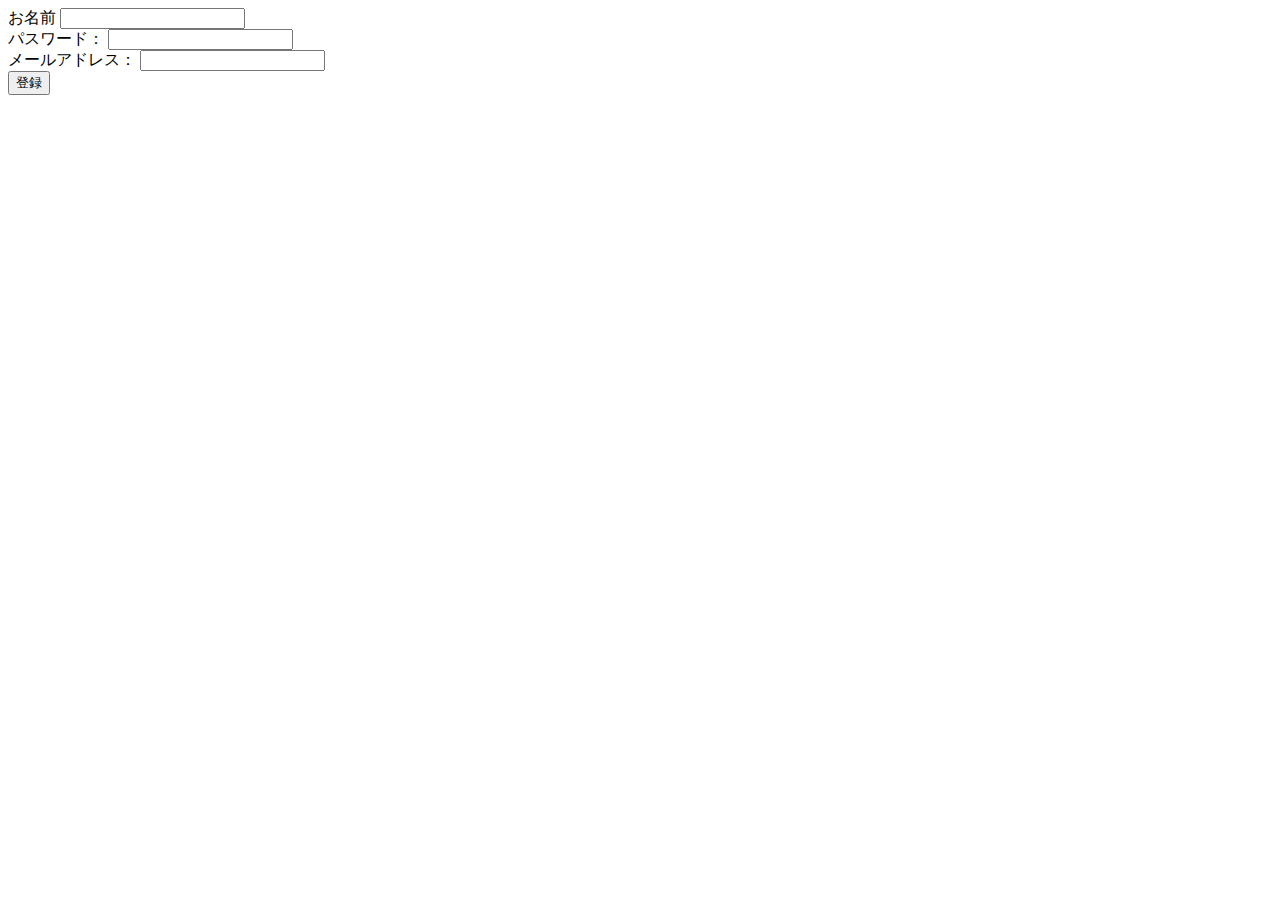
==== src/main/resources/templates/account_regist.html @ 7a8bed4b "ファーストコミット" ====
<!DOCTYPE html>
<html xmlns:th="http://www.thymeleaf.org">
<head>
<meta charset="UTF-8" />
<title>ユーザー登録</title>
</head>
<body>
	<form action="/book_forest_takayukimuranaka/login" method="POST">
		<div>
			<label for="userName">お名前</label>
			<input type="text" name="userName" id="userName" required />
		</div>
		<div>
			<label for="password">パスワード：</label>
			<input type="text" name="password" id="password" required />
		</div>
		<div>
			<label for="email">メールアドレス：</label>
			<input type="text" name="email" id="email" required />
		</div>
		<input type="submit" value="登録" />
	</form>
</body>
</html>
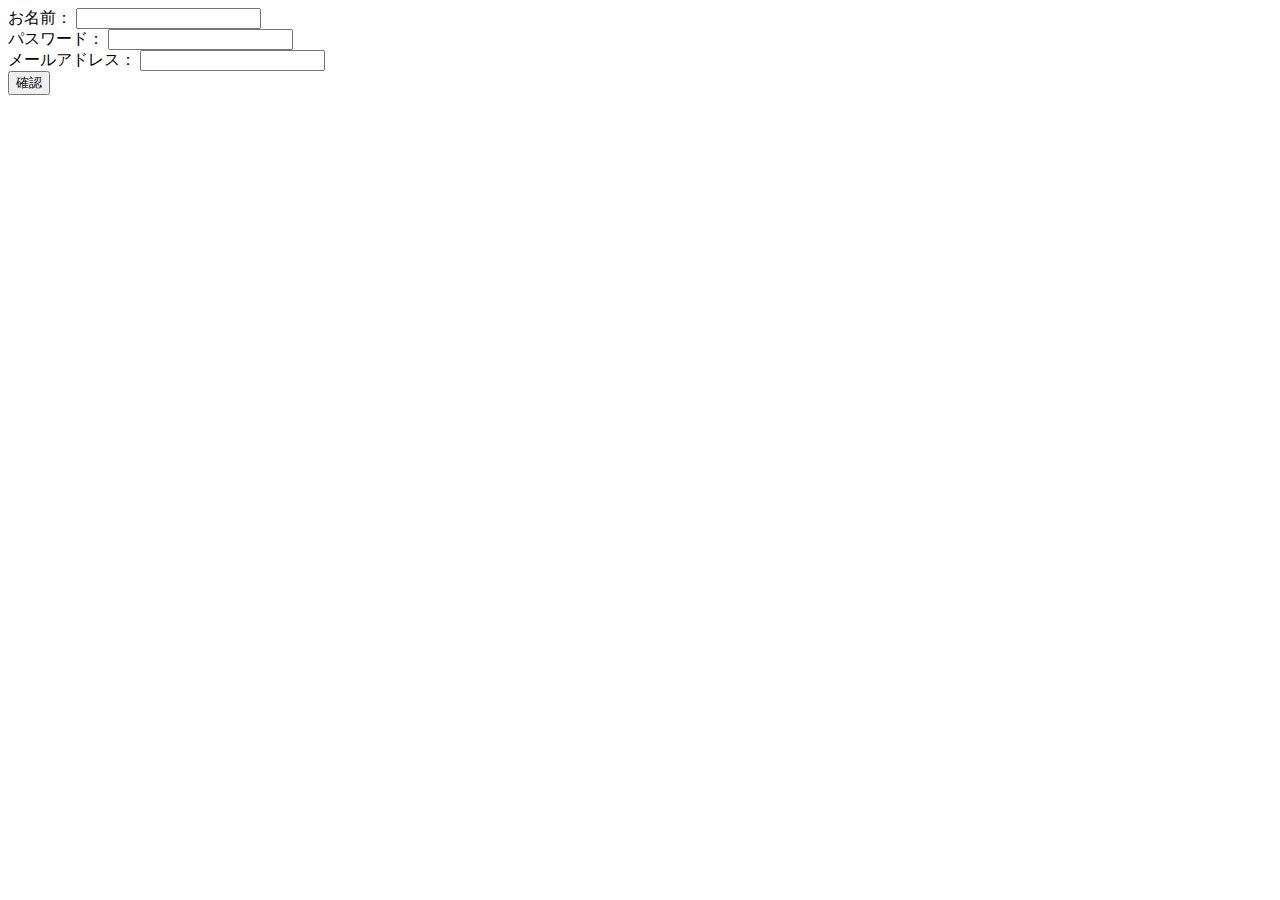
==== commit 0133a05c: "アカウント登録画面の実装" ====
--- a/src/main/resources/templates/account_regist.html
+++ b/src/main/resources/templates/account_regist.html
@@ -5,20 +5,20 @@
 <title>ユーザー登録</title>
 </head>
 <body>
-	<form action="/book_forest_takayukimuranaka/login" method="POST">
+	<form action="/book_forest_takayukimuranaka/register/confirm" method="POST">
 		<div>
-			<label for="userName">お名前</label>
-			<input type="text" name="userName" id="userName" required />
+			<label for="userName">お名前：</label>
+			<input type="text" name="userName" id="userName" th:value="${session.form.userName}" required />
 		</div>
 		<div>
 			<label for="password">パスワード：</label>
-			<input type="text" name="password" id="password" required />
+			<input type="text" name="password" id="password" th:value="${session.form.password}" required />
 		</div>
 		<div>
 			<label for="email">メールアドレス：</label>
-			<input type="text" name="email" id="email" required />
+			<input type="text" name="email" id="email" th:value="${session.form.email}" required />
 		</div>
-		<input type="submit" value="登録" />
+		<input type="submit" value="確認" />
 	</form>
 </body>
 </html>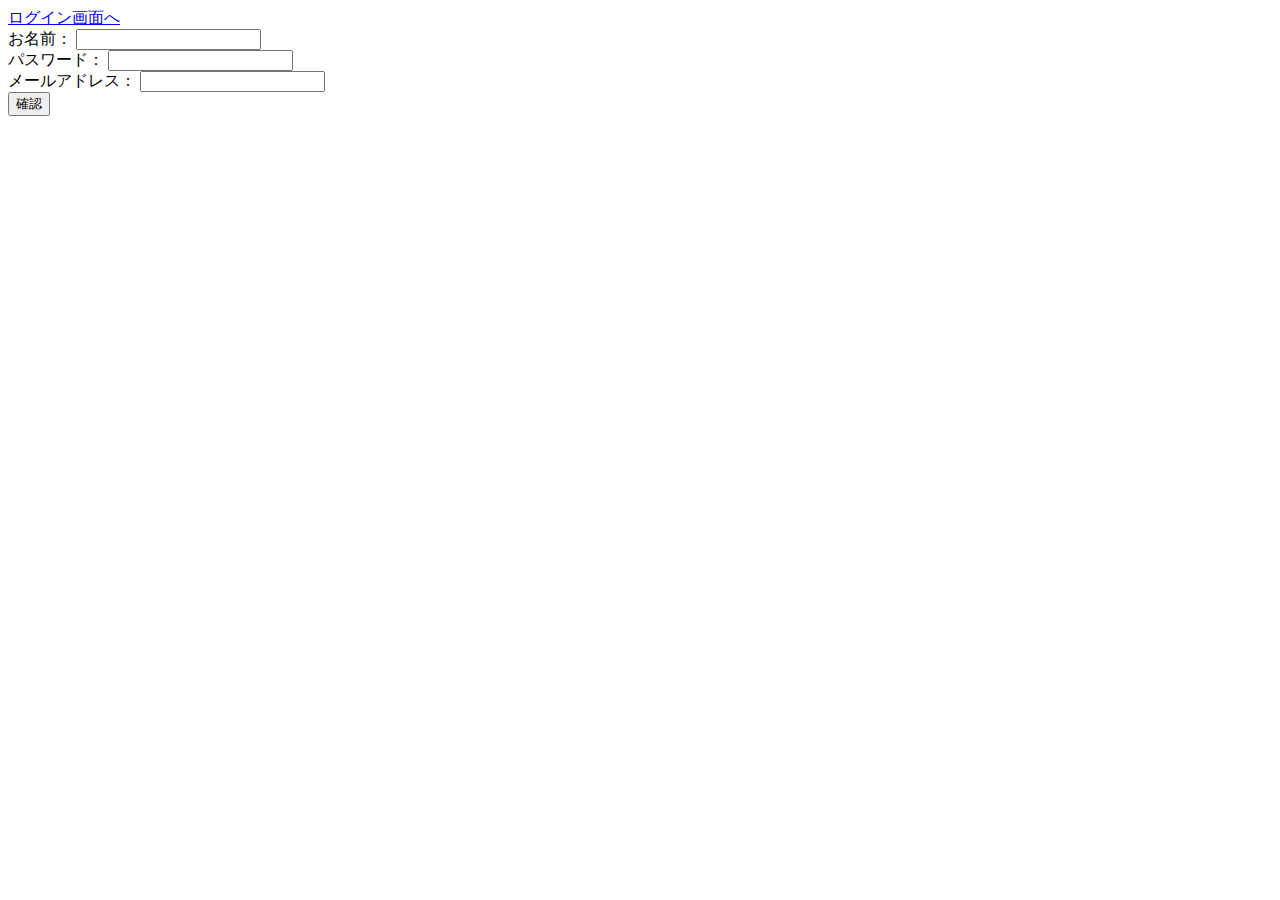
==== commit ab564a3c: "リンクの作成、修正" ====
--- a/src/main/resources/templates/account_regist.html
+++ b/src/main/resources/templates/account_regist.html
@@ -5,18 +5,19 @@
 <title>ユーザー登録</title>
 </head>
 <body>
+	<a href="/book_forest_takayukimuranaka/login">ログイン画面へ</a>
 	<form action="/book_forest_takayukimuranaka/register/confirm" method="POST">
 		<div>
 			<label for="userName">お名前：</label>
-			<input type="text" name="userName" id="userName" th:value="${session.form.userName}" required />
+			<input type="text" name="userName" id="userName" required />
 		</div>
 		<div>
 			<label for="password">パスワード：</label>
-			<input type="text" name="password" id="password" th:value="${session.form.password}" required />
+			<input type="text" name="password" id="password" required />
 		</div>
 		<div>
 			<label for="email">メールアドレス：</label>
-			<input type="text" name="email" id="email" th:value="${session.form.email}" required />
+			<input type="text" name="email" id="email" required />
 		</div>
 		<input type="submit" value="確認" />
 	</form>
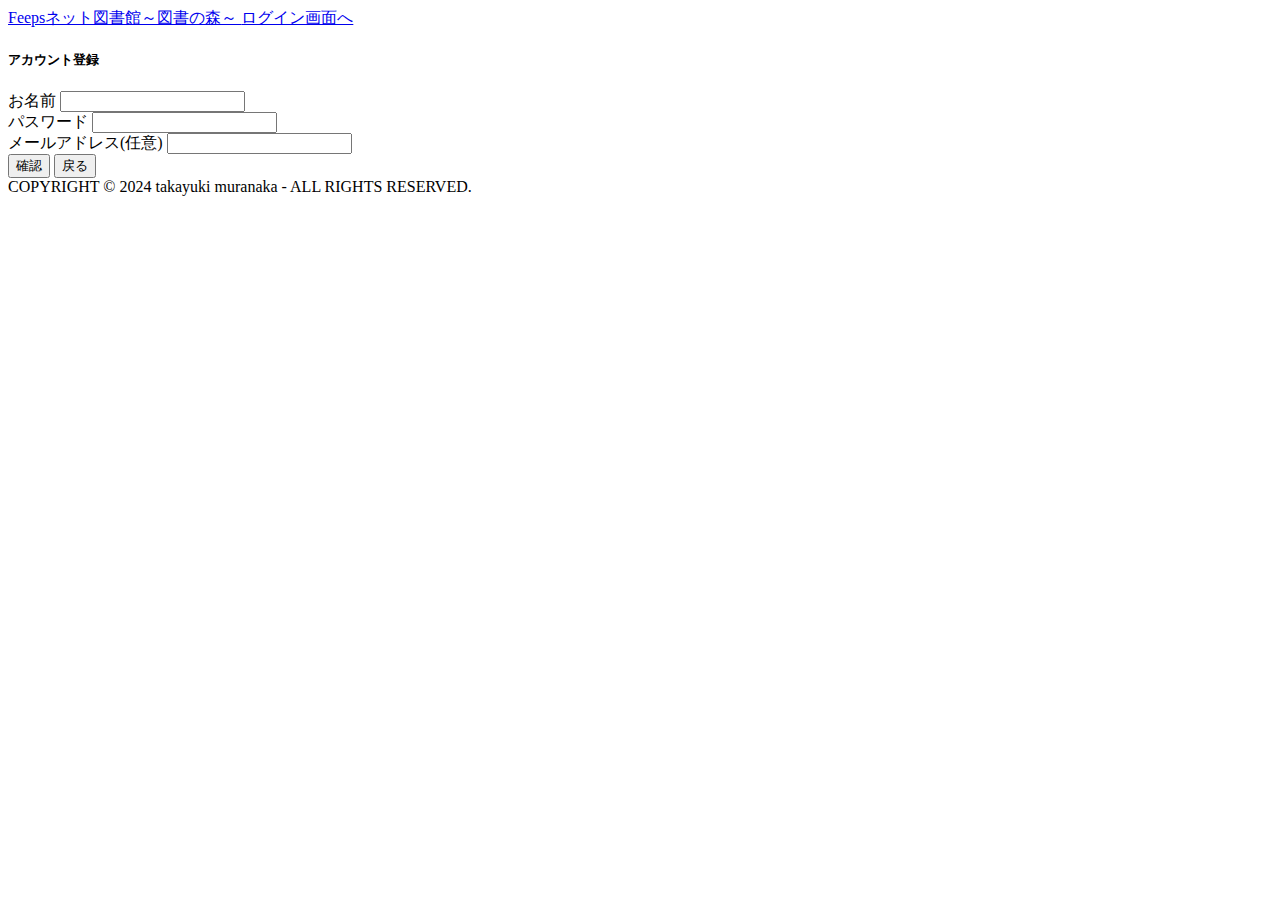
==== commit a843b97c: "フロントエンドの詳細実装、設計通りの実装に修正" ====
--- a/src/main/resources/templates/account_regist.html
+++ b/src/main/resources/templates/account_regist.html
@@ -2,24 +2,57 @@
 <html xmlns:th="http://www.thymeleaf.org">
 <head>
 <meta charset="UTF-8" />
-<title>ユーザー登録</title>
+<meta name="viewport" content="width=device-width, initial-scale=1">
+<!-- Bootstrap(css)の宣言 -->
+<link rel="stylesheet" th:href="@{/webjars/bootstrap/css/bootstrap.min.css}">
+<!-- Bootstrap(javascript)の宣言 -->
+<script th:src="@{/webjars/bootstrap/js/bootstrap.min.js}" defer></script>
+<title>アカウント登録画面</title>
 </head>
 <body>
-	<a href="/book_forest_takayukimuranaka/login">ログイン画面へ</a>
-	<form action="/book_forest_takayukimuranaka/register/confirm" method="POST">
-		<div>
-			<label for="userName">お名前：</label>
-			<input type="text" name="userName" id="userName" required />
+	<div class="d-flex flex-column vh-100">
+		<header class="border-bottom px-3 py-4">
+			<div class="d-flex align-items-center justify-content-between">
+				<a href="/book_forest_takayukimuranaka/" class="link-body-emphasis text-decoration-none fs-4">
+					Feepsネット図書館～図書の森～
+				</a> 
+				<a href="/book_forest_takayukimuranaka/auth/login" class="text-center">
+					ログイン画面へ
+				</a>
+			</div>
+		</header>
+		<div class="d-flex flex-grow-1 justify-content-center align-items-center">
+			<form action="/book_forest_takayukimuranaka/user/register/confirm" method="POST">
+				<div class="card" style="width: 22rem;">
+					<div class="card-body px-5 py-4">
+						<h5 class="card-title fw-bold">
+							アカウント登録
+						</h5>
+						<div class="mt-4">
+							<label for="userName" class="form-label">お名前</label>
+							<input type="text" name="userName" id="userName" class="form-control" required />
+						</div>
+						<div class="mt-3">
+							<label for="password" class="form-label">パスワード</label>
+							<input type="password" name="password" id="password" class="form-control" required />
+						</div>
+						<div class="mt-3">
+							<label for="email" class="form-label">メールアドレス(任意)</label>
+							<input type="text" name="email" id="email" class="form-control" />
+						</div>
+						<div class="mt-4 d-flex gap-3">
+							<input type="submit" value="確認" class="btn btn-primary w-100" />
+							<input type="button" onClick="location.href='/book_forest_takayukimuranaka/'" value="戻る" class="btn btn-secondary w-100" />
+						</div>
+					</div>
+				</div>
+			</form>
 		</div>
-		<div>
-			<label for="password">パスワード：</label>
-			<input type="text" name="password" id="password" required />
-		</div>
-		<div>
-			<label for="email">メールアドレス：</label>
-			<input type="text" name="email" id="email" required />
-		</div>
-		<input type="submit" value="確認" />
-	</form>
+		<footer class="bg-dark-subtle">
+			<div class="text-center">
+				<div class="text-muted py-3">COPYRIGHT © 2024 takayuki muranaka - ALL RIGHTS RESERVED.</div>
+			</div>
+		</footer>
+	</div>
 </body>
-</html>+</html>
